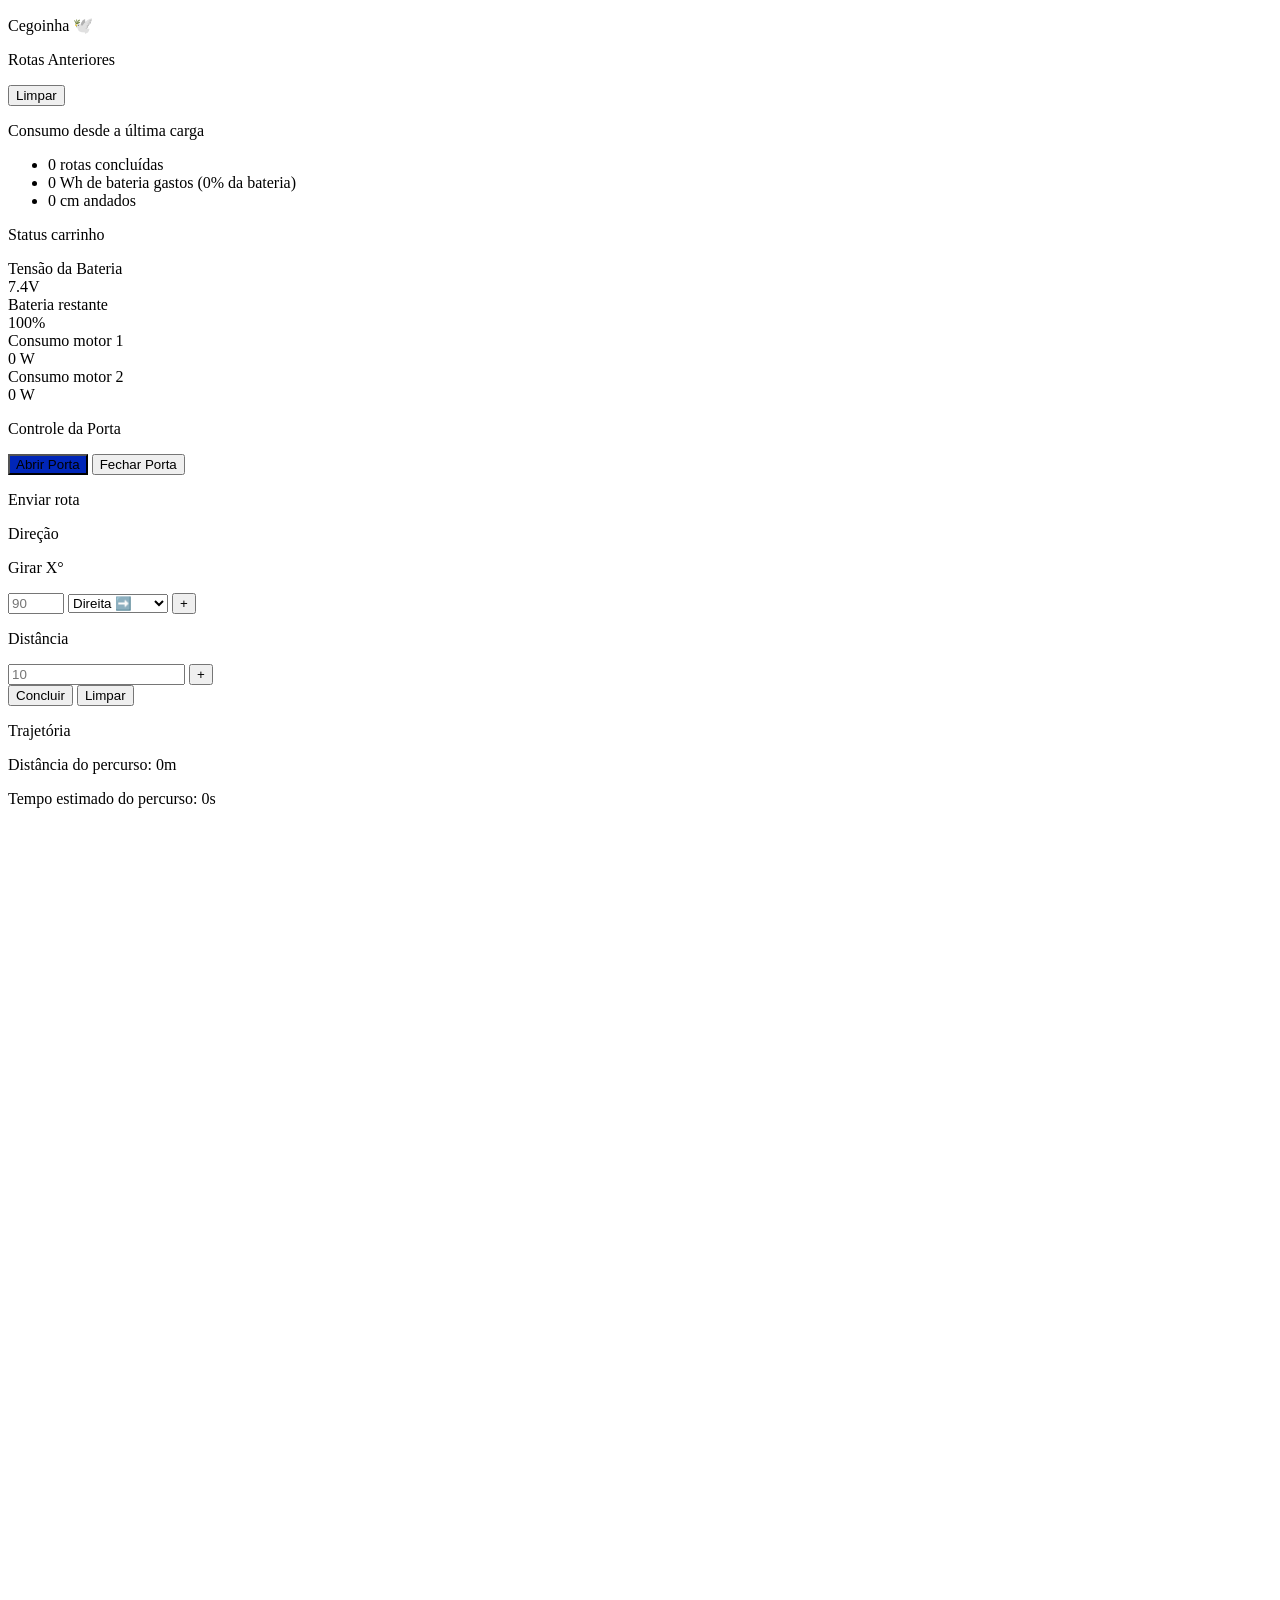
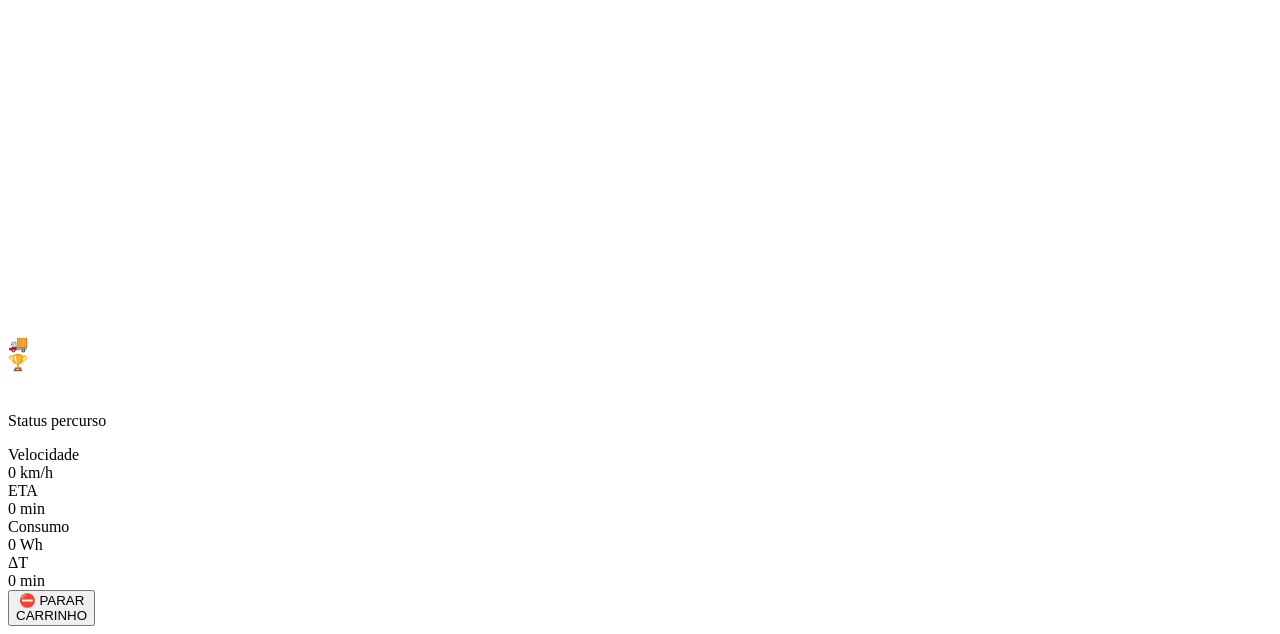
==== cegoinha_websocket/data/index.html @ a20f628d "Remove o código e os arquivos legados da interface principal, incluindo JavaScript, CSS e HTML. Atua" ====
<!DOCTYPE html>
<html lang="pt-BR">
<head>
<meta charset="UTF-8">
<meta name="viewport" content="width=device-width, initial-scale=1.0">
<title>Cegoinha 🕊️</title>
<link rel="stylesheet" href="/style.css">
</head>
<body>
<div class="main-container">
<div class="header"><p class="title">Cegoinha 🕊️</p></div>
<div class="divider divider-top"></div>
<section class="section rotas-anteriores">
<div class="section-header"><p class="section-title">Rotas Anteriores</p></div>
<div class="rotas-grid"></div>
<button class="btn-limpar btn-rotas-limpar">Limpar</button>
</section>
<div class="divider"></div>
<section class="section consumo-carga">
<p class="section-title">Consumo desde a última carga</p>
<ul class="consumo-list">
<li><span id="rotas-concluidas">0</span> rotas concluídas</li>
<li><span id="bateria-gasta">0</span> Wh de bateria gastos (<span id="porcentagem-gasta">0</span>% da bateria)</li>
<li><span id="distancia-total">0</span> cm andados</li>
</ul>
</section>
<div class="divider"></div>
<section class="section status-carrinho">
<p class="section-title">Status carrinho</p>
<div class="status-grid">
<div class="status-card"><div class="status-header">Tensão da Bateria</div><div class="status-value"><span id="bateria-voltage">7.4</span>V</div></div>
<div class="status-card"><div class="status-header">Bateria restante</div><div class="status-value"><span id="bateria-soc">100</span>%</div></div>
<div class="status-card"><div class="status-header">Consumo motor 1</div><div class="status-value">0 W</div></div>
<div class="status-card"><div class="status-header">Consumo motor 2</div><div class="status-value">0 W</div></div>
</div>
</section>
<div class="divider"></div>
<section class="section section-porta">
<p class="section-title">Controle da Porta</p>
<div class="acoes">
<button class="btn-concluir" id="btn-abrir-porta" style="background-color:#0026B8">Abrir Porta</button>
<button class="btn-limpar" id="btn-fechar-porta">Fechar Porta</button>
</div>
<p id="status-porta-info"></p>
</section>
<div class="divider"></div>
<div class="main-content">
<section class="section enviar-rota">
<p class="section-title">Enviar rota</p>
<div class="elementos-adicionados"></div>
<div class="adicionar-elementos">
<div class="adicionar-card rotacao-add">
<p class="add-label-top">Direção</p>
<p class="add-label-left">Girar X°</p>
<input type="number" class="add-input add-input-graus" id="input-graus" placeholder="90" min="0" max="360">
<select class="add-select-direcao" id="select-direcao">
<option value="direita">Direita ➡️</option>
<option value="esquerda">Esquerda ⬅️</option>
</select>
<button class="btn-add">+</button>
</div>
<div class="adicionar-card distancia-add">
<p class="add-label">Distância</p>
<input type="number" class="add-input" id="input-distancia" placeholder="10" min="0">
<button class="btn-add">+</button>
</div>
</div>
<div class="acoes">
<button class="btn-concluir" id="btn-concluir-rota">Concluir</button>
<button class="btn-limpar" id="btn-limpar-rota">Limpar</button>
</div>
</section>
<section class="section trajetoria">
<p class="section-title">Trajetória</p>
<div class="trajetoria-card">
<p class="trajetoria-info">Distância do percurso: 0m</p>
<p class="trajetoria-info">Tempo estimado do percurso: 0s</p>
<div class="mapa-grande">
<svg class="map-route-large" width="100%" height="100%" viewBox="0 0 400 350" preserveAspectRatio="xMidYMid meet" fill="none"></svg>
<div class="truck-icon-large">🚚</div>
<div class="award-icon-large">🏆</div>
</div>
</div>
<div class="status-percurso-section">
<p class="section-title" style="margin-top:40px">Status percurso</p>
<div class="status-percurso-grid">
<div class="status-percurso-card"><div class="status-header">Velocidade</div><div class="status-value">0 km/h</div></div>
<div class="status-percurso-card"><div class="status-header">ETA</div><div class="status-value">0 min</div></div>
<div class="status-percurso-card"><div class="status-header">Consumo</div><div class="status-value">0 Wh</div></div>
<div class="status-percurso-card"><div class="status-header">ΔT</div><div class="status-value">0 min</div></div>
</div>
</div>
</section>
</div>
</div>

<!-- Botão Flutuante de Parar Carrinho (aparece apenas durante rota) -->
<div id="btn-parar-container" class="btn-parar-container hidden">
<button id="btn-parar-carrinho" class="btn-parar-flutuante">
<span class="btn-parar-icon">⛔</span>
<span class="btn-parar-text">PARAR<br>CARRINHO</span>
</button>
<div id="status-rota-info" class="status-rota-info"></div>
</div>

<script src="/app.js"></script>
</body>
</html>
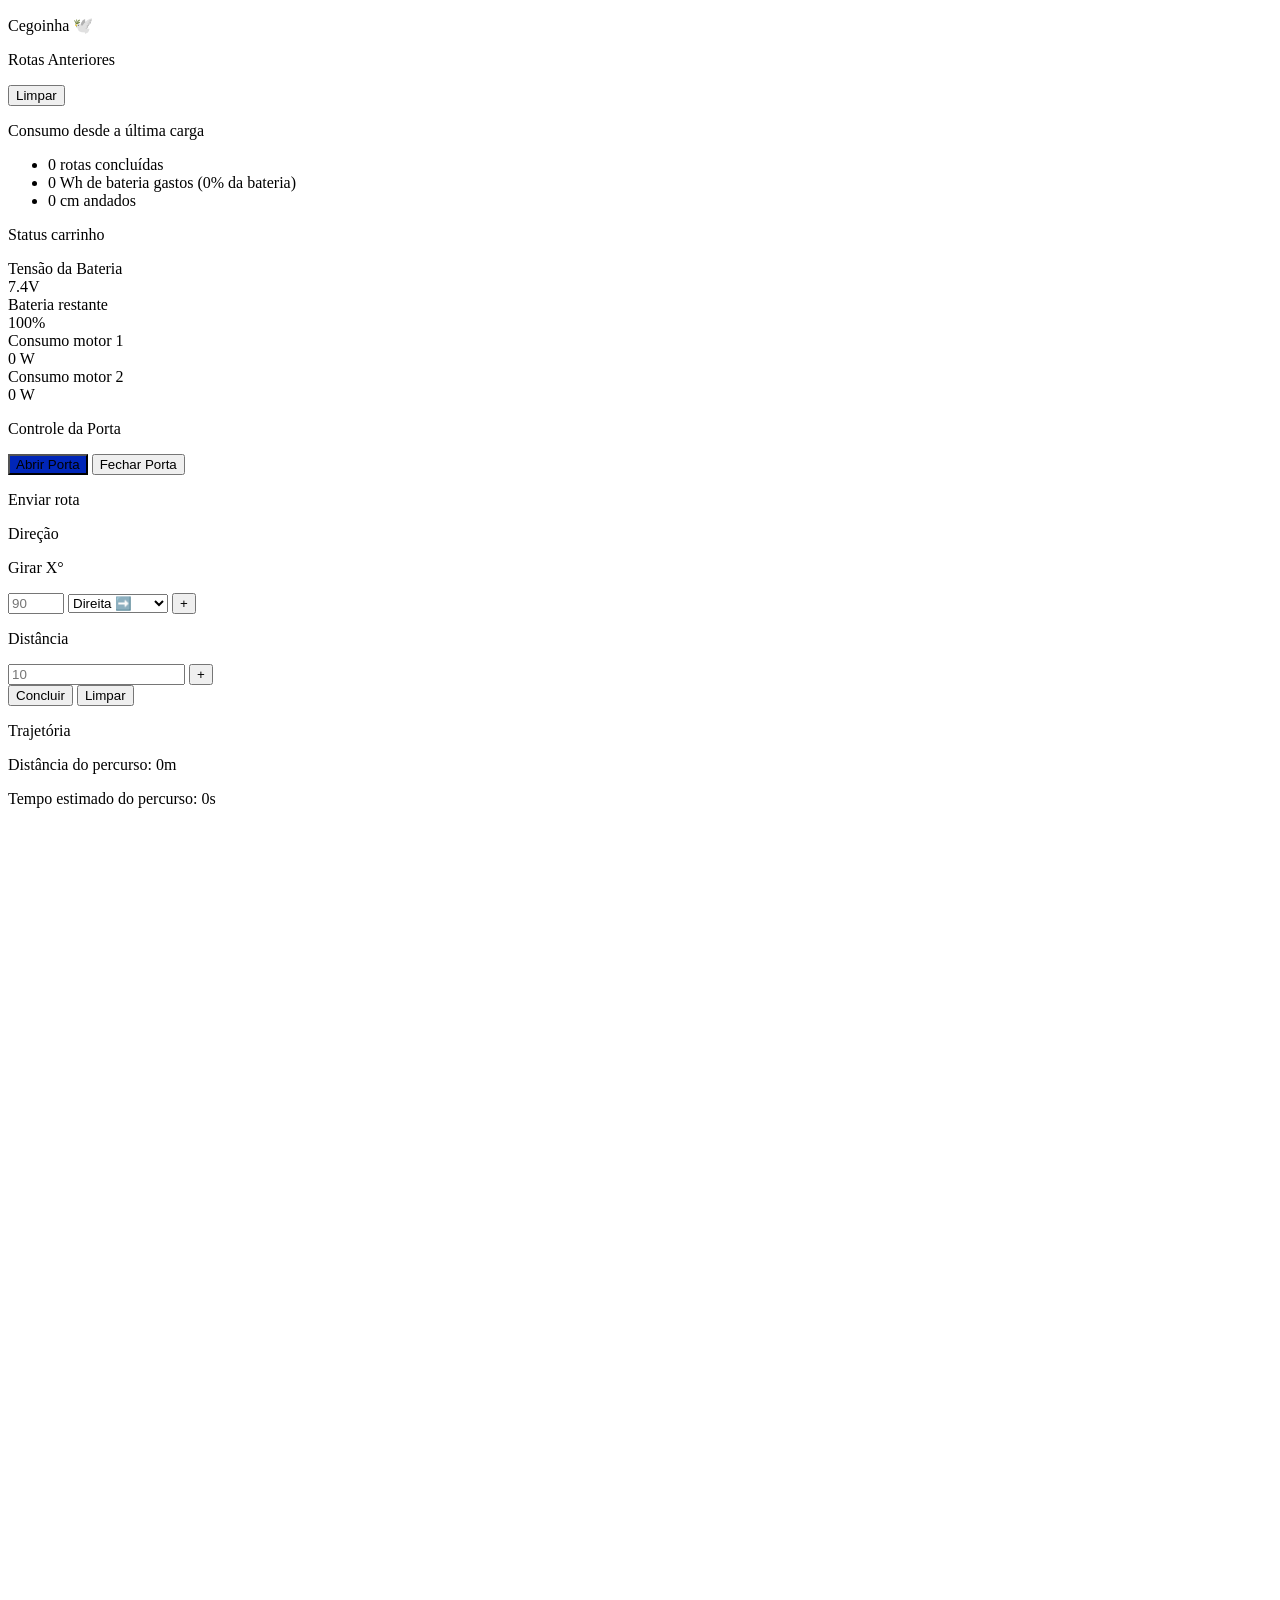
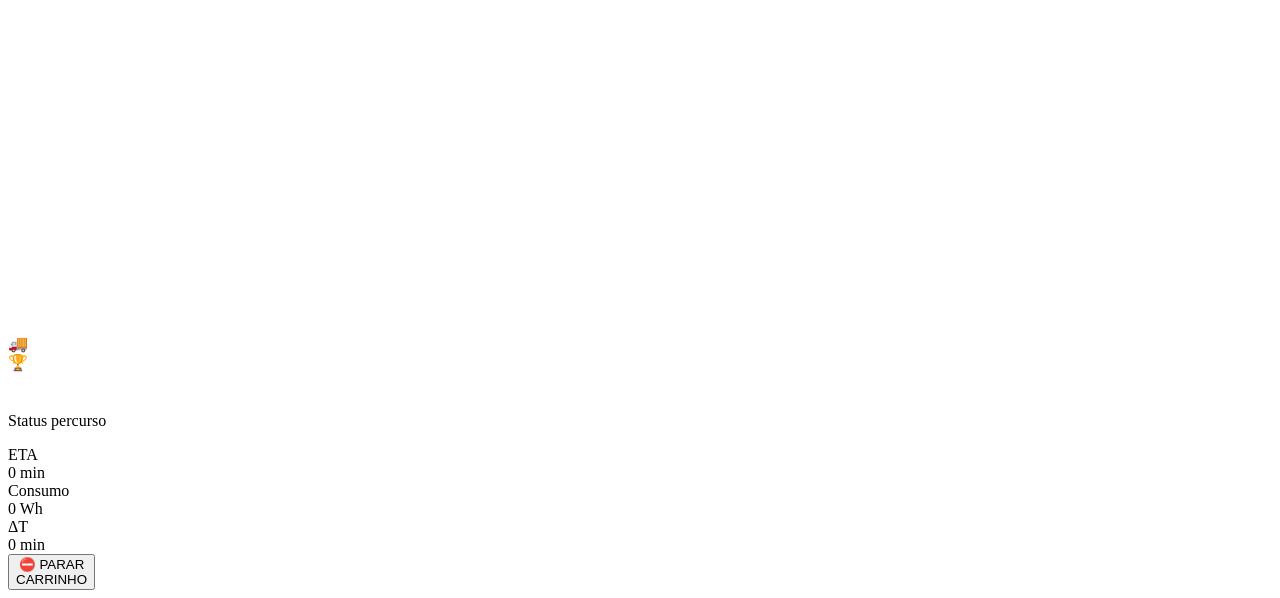
==== commit 3e3536e6: "Prepara js, html e embarcado para calcular velocidade instantanea" ====
--- a/cegoinha_websocket/data/index.html
+++ b/cegoinha_websocket/data/index.html
@@ -84,7 +84,7 @@
 <div class="status-percurso-section">
 <p class="section-title" style="margin-top:40px">Status percurso</p>
 <div class="status-percurso-grid">
-<div class="status-percurso-card"><div class="status-header">Velocidade</div><div class="status-value">0 km/h</div></div>
+
 <div class="status-percurso-card"><div class="status-header">ETA</div><div class="status-value">0 min</div></div>
 <div class="status-percurso-card"><div class="status-header">Consumo</div><div class="status-value">0 Wh</div></div>
 <div class="status-percurso-card"><div class="status-header">ΔT</div><div class="status-value">0 min</div></div>
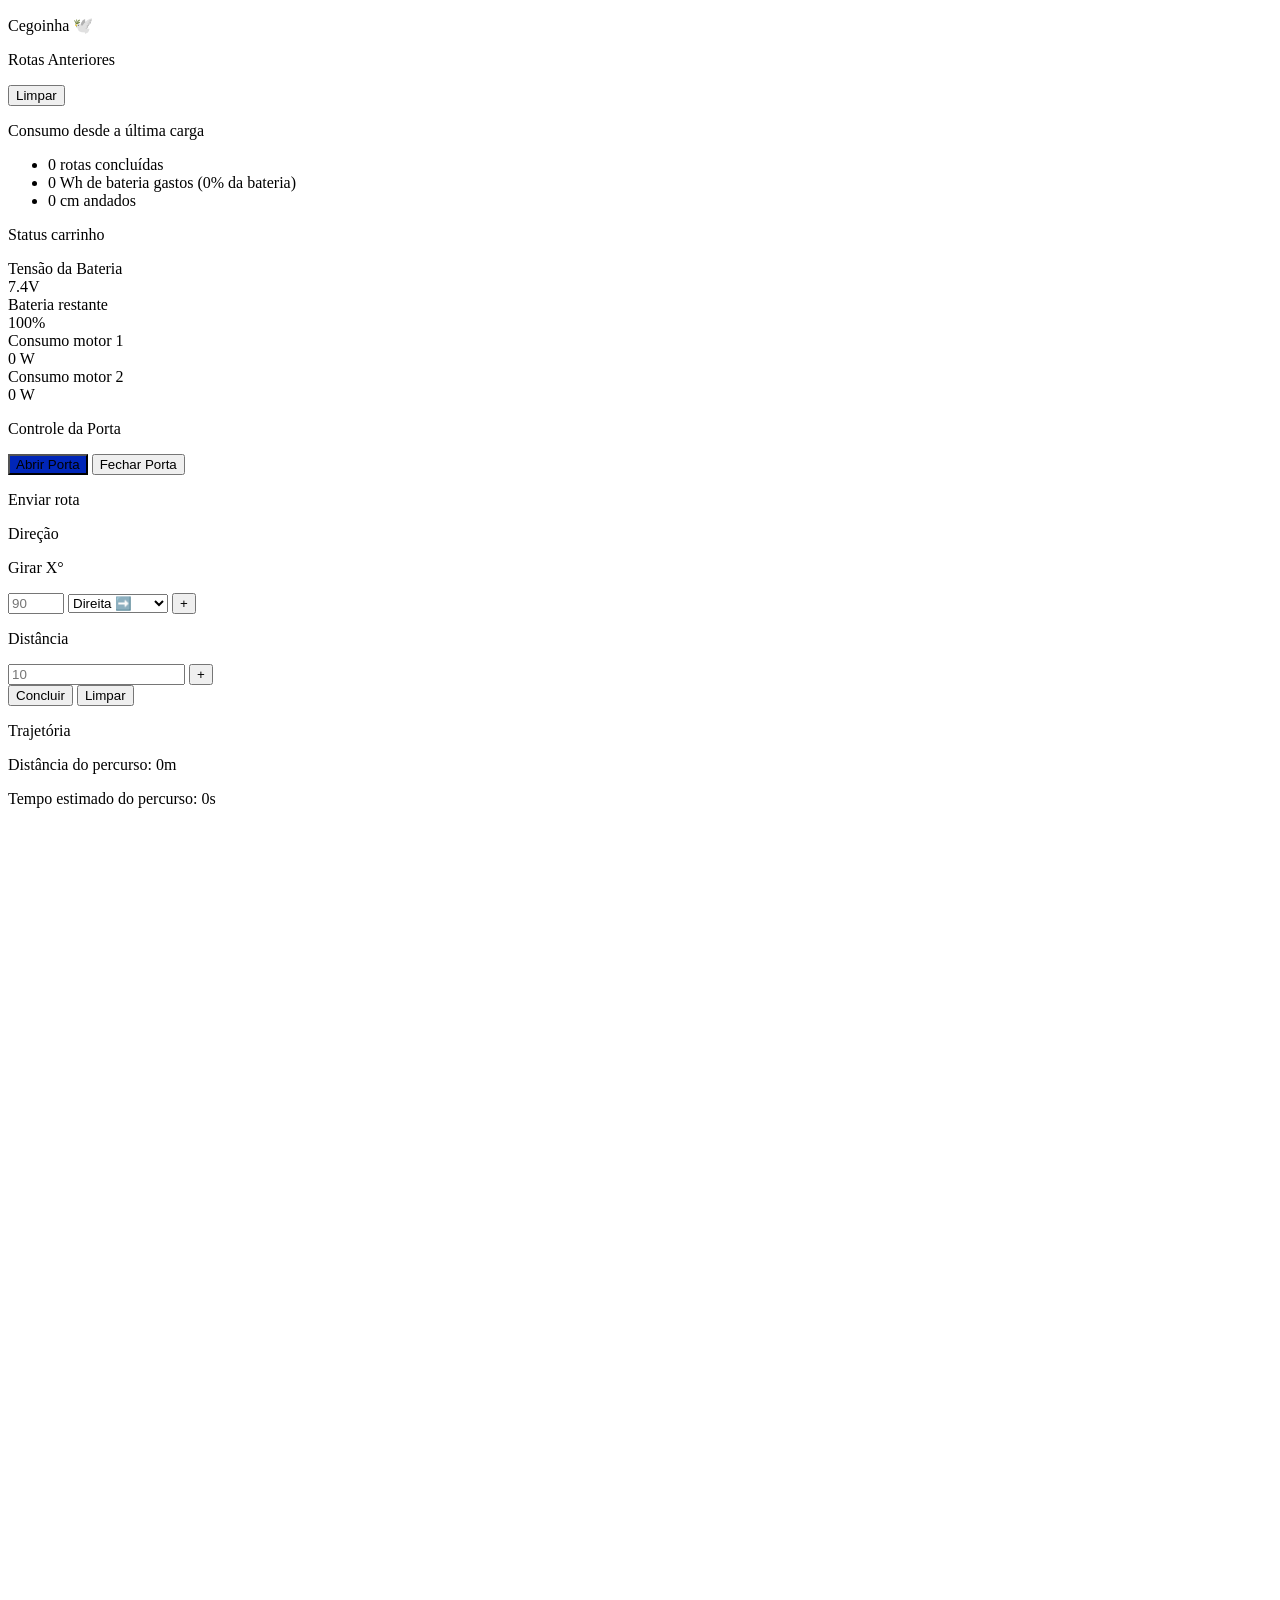
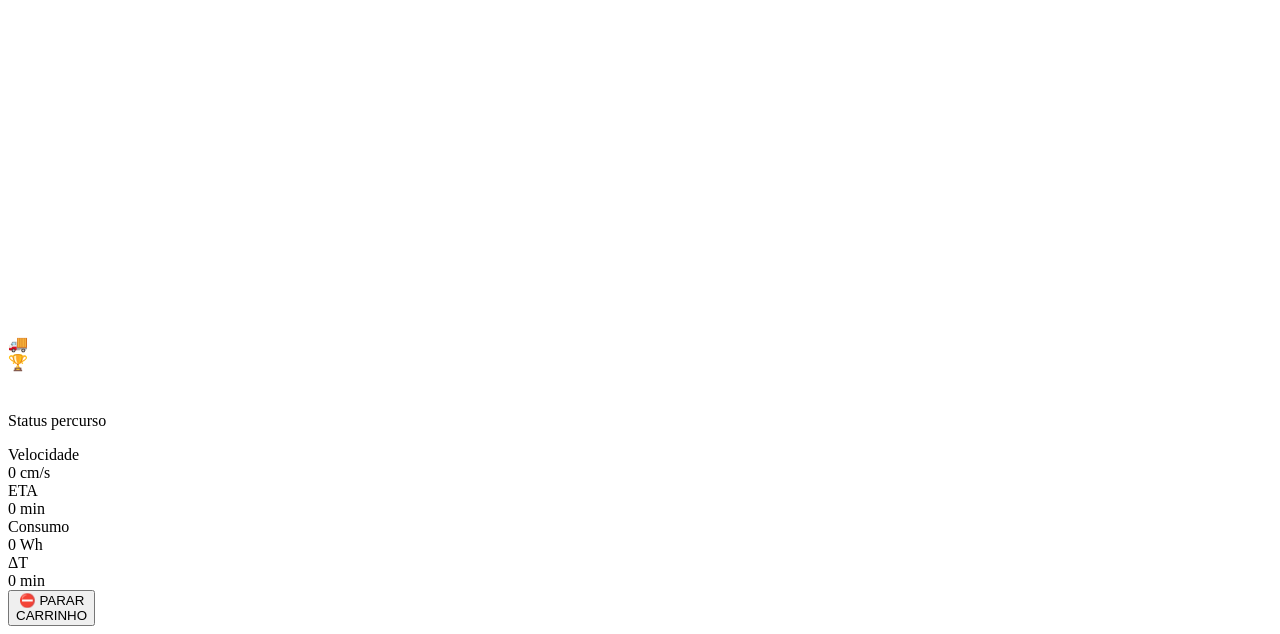
==== commit 27f147ce: "Corrige velocidade" ====
--- a/cegoinha_websocket/data/index.html
+++ b/cegoinha_websocket/data/index.html
@@ -84,7 +84,7 @@
 <div class="status-percurso-section">
 <p class="section-title" style="margin-top:40px">Status percurso</p>
 <div class="status-percurso-grid">
-
+<div class="status-percurso-card"><div class="status-header">Velocidade</div><div class="status-value" id="velocidade-value">0 cm/s</div></div>
 <div class="status-percurso-card"><div class="status-header">ETA</div><div class="status-value">0 min</div></div>
 <div class="status-percurso-card"><div class="status-header">Consumo</div><div class="status-value">0 Wh</div></div>
 <div class="status-percurso-card"><div class="status-header">ΔT</div><div class="status-value">0 min</div></div>
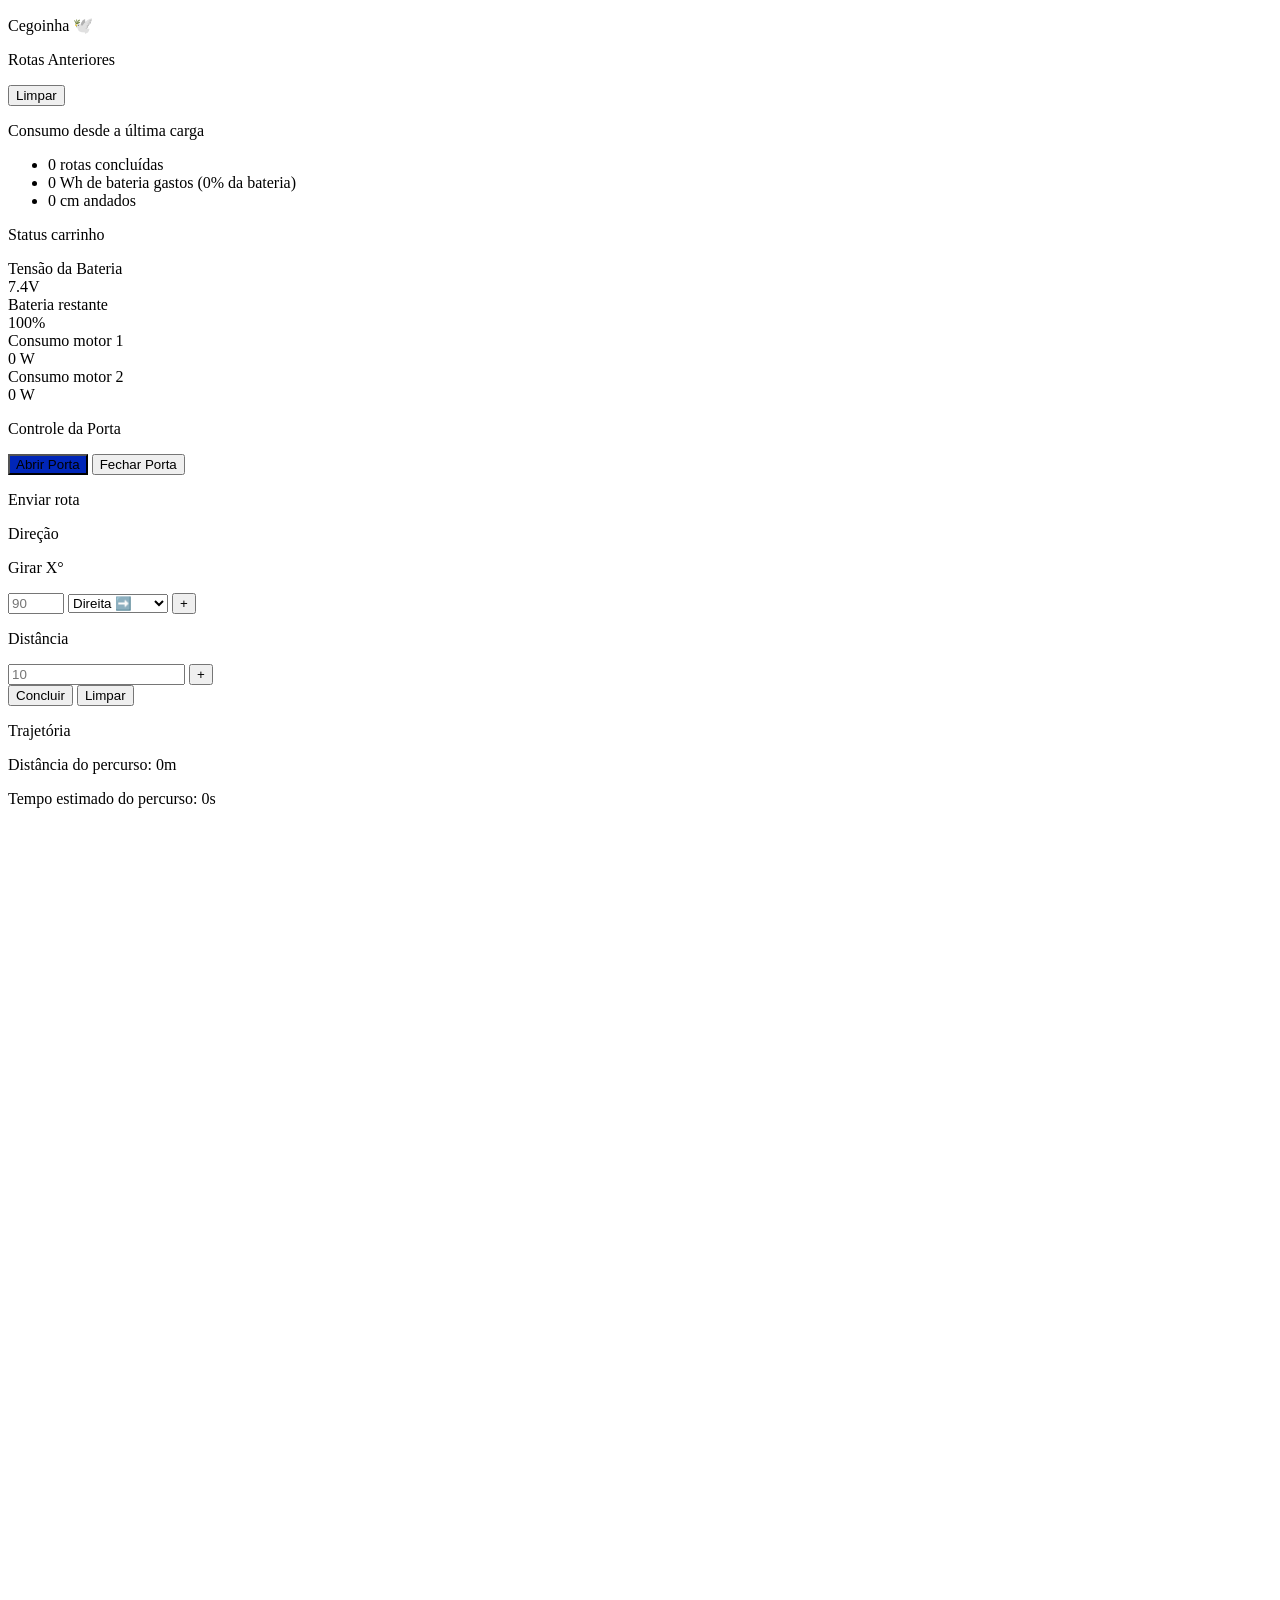
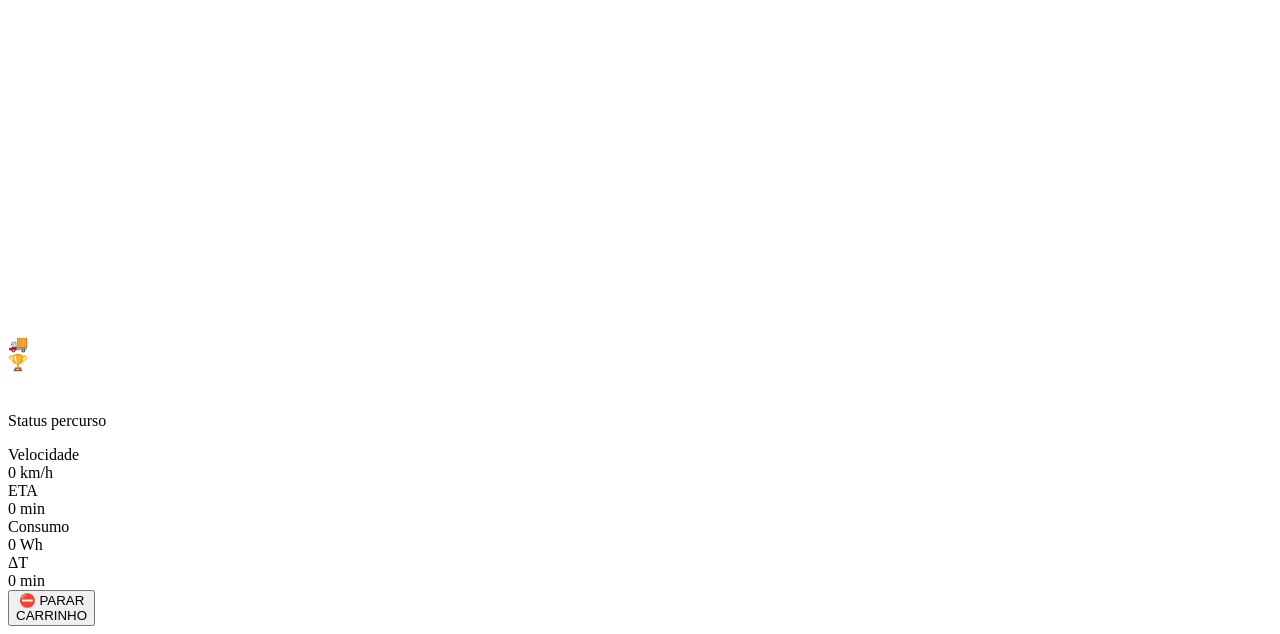
==== commit 82dfbedb: "Merge pull request #29 from cunha-luiss/dev" ====
--- a/cegoinha_websocket/data/index.html
+++ b/cegoinha_websocket/data/index.html
@@ -84,7 +84,7 @@
 <div class="status-percurso-section">
 <p class="section-title" style="margin-top:40px">Status percurso</p>
 <div class="status-percurso-grid">
-<div class="status-percurso-card"><div class="status-header">Velocidade</div><div class="status-value" id="velocidade-value">0 cm/s</div></div>
+<div class="status-percurso-card"><div class="status-header">Velocidade</div><div class="status-value">0 km/h</div></div>
 <div class="status-percurso-card"><div class="status-header">ETA</div><div class="status-value">0 min</div></div>
 <div class="status-percurso-card"><div class="status-header">Consumo</div><div class="status-value">0 Wh</div></div>
 <div class="status-percurso-card"><div class="status-header">ΔT</div><div class="status-value">0 min</div></div>
